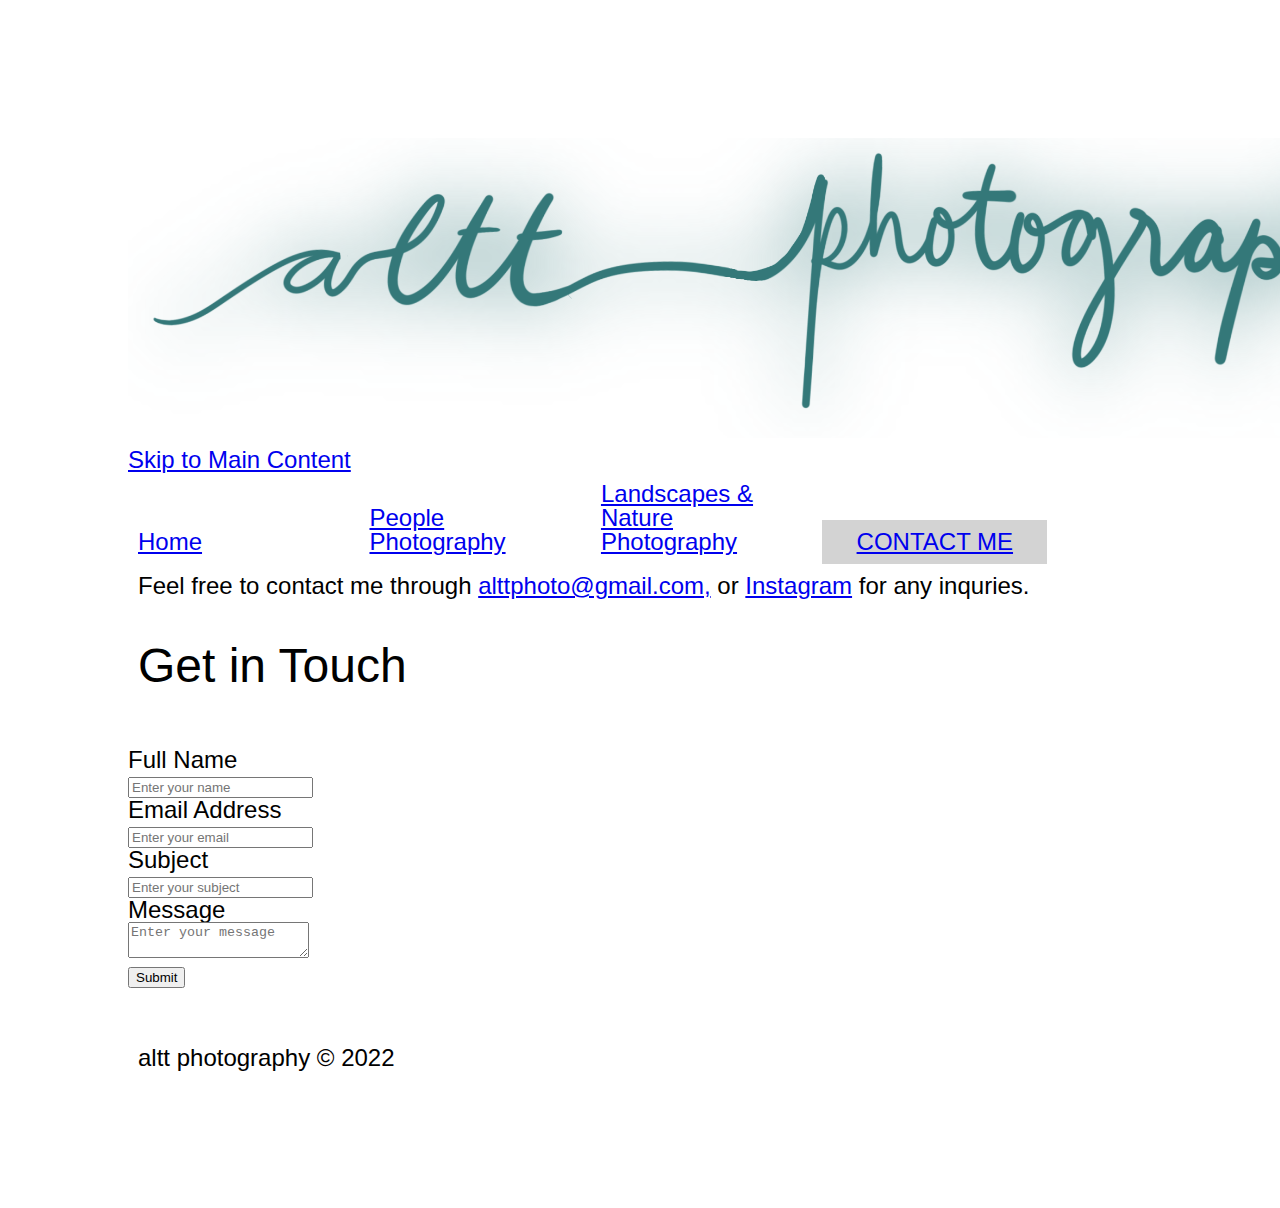
==== contact.html @ b3c36a30 "Add files via upload" ====
<!DOCTYPE html>
<html lang="en">
<head>
	<meta charset="UTF-8">
	<meta name="viewport" content="width=device-width, initial-scale=1.0">
	<img class=calligraphy src="images/calligraphy.png" width="1000" alt="caligraphy teal logo of altt photography"
	<link rel="icon" href="images/favicon.ico">
	<link rel="stylesheet" href="css/html5reset.css">
	<link rel="stylesheet" href="css/style.css">
	<title>Contact</title>
</head>
<body>
	<a class="skip" href ="#main">Skip to Main Content</a>

	<header>
	  <nav>
		<ul>
			<li><a href = "index.html" >Home</a></li>
			<li><a href = "people.html">People Photography</a></li>
			<li><a href = "landscapes.html">Landscapes & Nature Photography</a></li>
			<li class="active"><a href = "contact.html">Contact Me</a></li>
		</ul>
	   </nav>
	   <!-- <h1>Contact Me</h1> -->
	</header>

<!-- CONTACT POST -->
	<main id="main">
		<!-- <h1>Contact</h1> -->
		  <p class="description" id="contact">Feel free to contact me through <a href="mailto:alttphoto@gmail.com">alttphoto@gmail.com,</a> or <a href="https://www.instagram.com/altt_photography/">Instagram</a> for any inquries. <br><br>
	
		  <!-- <form action="https://formspree.io/f/mgervqon" method="POST"> -->
			<fieldset>
			<h2>Get in Touch</h2>
			<br><br>
			<div class="container">
			  <label for="fullname">Full Name</label><br>
			  <input type="text" name="name" id="fullname" placeholder="Enter your name"><br>
	
			  <label for="email">Email Address</label><br>
			  <input type="email" name="email" id="email" placeholder="Enter your email"><br>
	
			  <label for="subject">Subject</label><br>
			  <input type="text" name="subject" id="subject" placeholder="Enter your subject"><br>
	
			  <label for="message">Message</label> <br>
			  <textarea id="message" name="message" placeholder="Enter your message"></textarea><br>
	
			  <input type="submit" value="Submit">   
			</div>
		  </fieldset>
		  </form>
	  </main>




	<!-- <main>
	<h2>For any questions, comments, or inquiries, do not hesitate to contact me through:</h2>
	<ul>
		<li>Email: alttphoto@gmail.com</li>
		<li>Instagram: @altt_photography</li>
	</ul> -->

	<!-- <p><a link https://www.instagram.com/altt_photography>instagram</a></p> -->

	</main>
	<br><br>
	<footer>
		<p>altt photography &copy; 2022</p>
	</footer>
</body>
</html>
---- css/style.css ----
/* spaces out the page */
body{
	margin-right: auto;
    margin-left: auto;
	padding:10%;
	font-size:150%;
    font-family: 'Montserrat', sans-serif;
    font-family: 'Poppins', sans-serif;
    /* font-family: 'Space Mono', monospace; */
}
/* ul {

} */
/*Make the h1 heading bigger with a bold font*/
h1{
    /* 1em is 16px */
	font-size: 2em; 
	font-weight: bold;
}
/* only changes the page youre currently on */
.active{
	background: lightgray;
    text-transform:uppercase;
	text-align: center;

}

/* .active a{
	text-decoration: teal wavy underline;
} */

/*Style the images*/
img{
    height: 300px;
    width: auto;
    /* border: 3px solid teal; this literally borders the image */
    padding: 10px 10px 10px 0px;
    border-radius: 30px;

}
img:hover, *:focus{
    box-shadow: 10px 10px teal;
}
.calligraphy {
    display: block;
    margin-right: auto;
    margin-left: auto;
    padding: auto;
}
/*Make the h2 heading match h1*/
h2{
	font-size: 2em; 
	font-weight: 500;
}
p, h1, h2 {
    padding: 10px;
}
/*Change the styling for all of the list 
items in the nav section*/
nav li{
	padding:10px;
	width:25%;
	border:1px whitesmoke;
	display: inline-block;
	width: 20%;
    /* background-color: teal; */

}
.footer {
    border: 2px wavy teal;
	margin-right: auto;
    margin-left: auto;
    padding: 20px;
    font-weight: bold;
    /* width: 50% */
}

/*Added this so the links stay the same color*/
a:visited{color: teal}
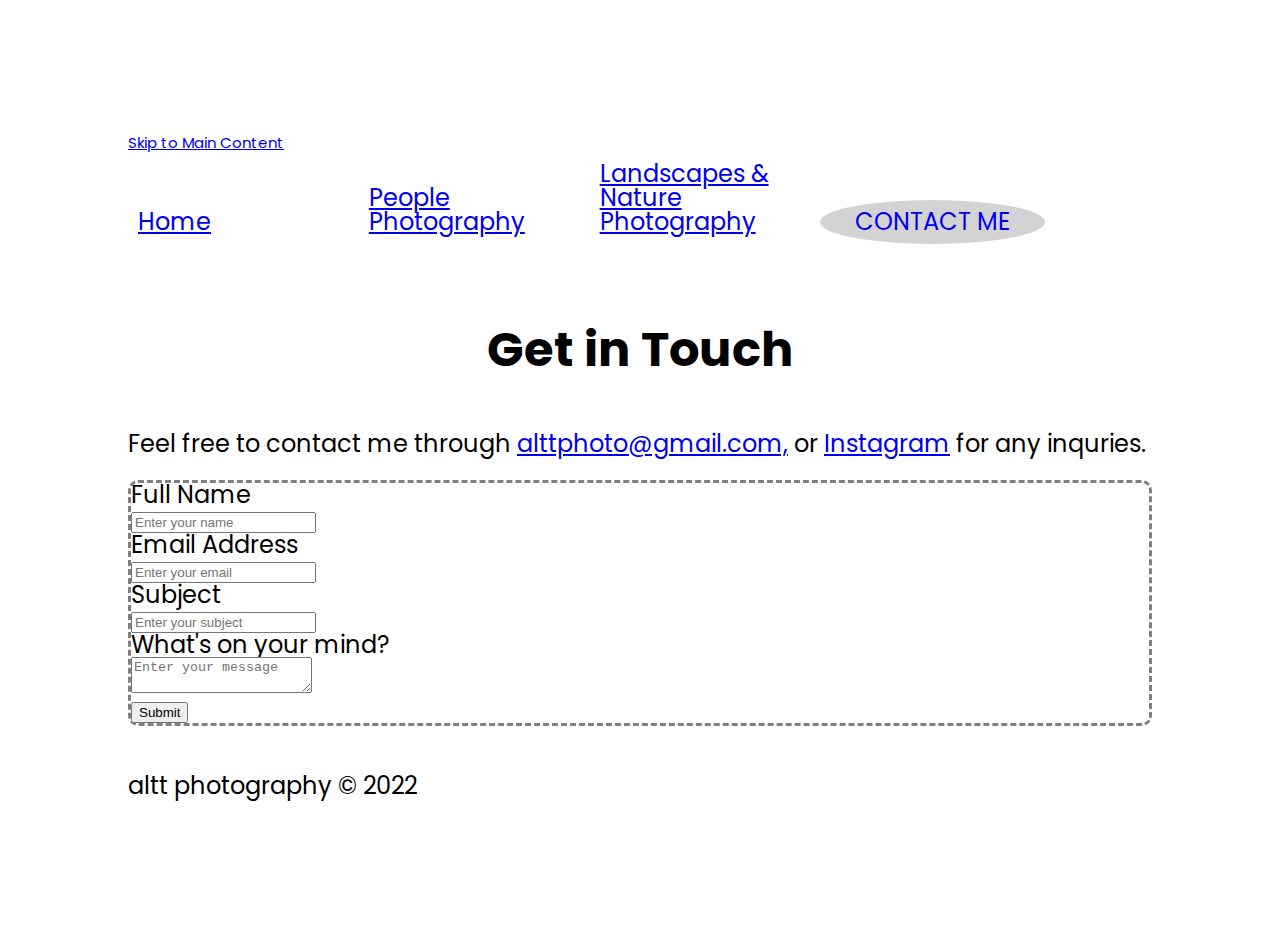
==== commit 9fef0a14: "Add files via upload" ====
--- a/contact.html
+++ b/contact.html
@@ -1,9 +1,12 @@
 <!DOCTYPE html>
 <html lang="en">
 <head>
+	<!-- <img class="calligraphy" src="images/calligraphy.png" alt="caligraphy teal logo of altt photography" -->
 	<meta charset="UTF-8">
 	<meta name="viewport" content="width=device-width, initial-scale=1.0">
-	<img class=calligraphy src="images/calligraphy.png" width="1000" alt="caligraphy teal logo of altt photography"
+	<link rel="preconnect" href="https://fonts.googleapis.com">
+	<link rel="preconnect" href="https://fonts.gstatic.com" crossorigin>
+	<link href="https://fonts.googleapis.com/css2?family=Montserrat:wght@100&family=Poppins:wght@100&family=Space+Mono&display=swap" rel="stylesheet">
 	<link rel="icon" href="images/favicon.ico">
 	<link rel="stylesheet" href="css/html5reset.css">
 	<link rel="stylesheet" href="css/style.css">
@@ -27,12 +30,13 @@
 <!-- CONTACT POST -->
 	<main id="main">
 		<!-- <h1>Contact</h1> -->
-		  <p class="description" id="contact">Feel free to contact me through <a href="mailto:alttphoto@gmail.com">alttphoto@gmail.com,</a> or <a href="https://www.instagram.com/altt_photography/">Instagram</a> for any inquries. <br><br>
+		  <br><br><br>
 	
 		  <!-- <form action="https://formspree.io/f/mgervqon" method="POST"> -->
 			<fieldset>
-			<h2>Get in Touch</h2>
+			<h1>Get in Touch</h1>
 			<br><br>
+			<p class="description" id="contact">Feel free to contact me through <a href="mailto:alttphoto@gmail.com">alttphoto@gmail.com,</a> or <a href="https://www.instagram.com/altt_photography/">Instagram</a> for any inquries. <br><br>
 			<div class="container">
 			  <label for="fullname">Full Name</label><br>
 			  <input type="text" name="name" id="fullname" placeholder="Enter your name"><br>
@@ -43,7 +47,7 @@
 			  <label for="subject">Subject</label><br>
 			  <input type="text" name="subject" id="subject" placeholder="Enter your subject"><br>
 	
-			  <label for="message">Message</label> <br>
+			  <label for="message">What's on your mind?</label> <br>
 			  <textarea id="message" name="message" placeholder="Enter your message"></textarea><br>
 	
 			  <input type="submit" value="Submit">   
@@ -51,20 +55,6 @@
 		  </fieldset>
 		  </form>
 	  </main>
-
-
-
-
-	<!-- <main>
-	<h2>For any questions, comments, or inquiries, do not hesitate to contact me through:</h2>
-	<ul>
-		<li>Email: alttphoto@gmail.com</li>
-		<li>Instagram: @altt_photography</li>
-	</ul> -->
-
-	<!-- <p><a link https://www.instagram.com/altt_photography>instagram</a></p> -->
-
-	</main>
 	<br><br>
 	<footer>
 		<p>altt photography &copy; 2022</p>
--- a/css/style.css
+++ b/css/style.css
@@ -6,11 +6,8 @@
 	font-size:150%;
     font-family: 'Montserrat', sans-serif;
     font-family: 'Poppins', sans-serif;
-    /* font-family: 'Space Mono', monospace; */
 }
-/* ul {
 
-} */
 /*Make the h1 heading bigger with a bold font*/
 h1{
     /* 1em is 16px */
@@ -22,58 +19,85 @@
 	background: lightgray;
     text-transform:uppercase;
 	text-align: center;
+    text-decoration: none;
+    border-radius: 80%;
 
 }
-
-/* .active a{
-	text-decoration: teal wavy underline;
-} */
-
+.active a{
+	text-decoration: none;
+}
 /*Style the images*/
 img{
-    height: 300px;
+    height: 200px;
     width: auto;
-    /* border: 3px solid teal; this literally borders the image */
-    padding: 10px 10px 10px 0px;
-    border-radius: 30px;
+    padding: 20px 20px;
+    border-radius: 20px;
+    justify-content: space-evenly;}
 
-}
 img:hover, *:focus{
     box-shadow: 10px 10px teal;
 }
-.calligraphy {
+  /* every 3rd image takes up one third of the column */
+img:nth-child(2n){
+    /*  takes up one third of the column */
+    grid-column: 1/3;
+  }
+/* .photo-section {
+    font-family:Cambria, Cochin, Georgia, Times, 'Times New Roman', serif;
+    font-size: medium;
+    margin-right:50%;
+    margin-left: 50%;
+} */
+/* .calligraphy {
     display: block;
-    margin-right: auto;
-    margin-left: auto;
-    padding: auto;
-}
+    margin: 50%;
+    border-radius: 30px;
+    padding:2em;
+    position:static;
+} */
 /*Make the h2 heading match h1*/
 h2{
 	font-size: 2em; 
+    padding: 10px;
 	font-weight: 500;
 }
-p, h1, h2 {
+h1{
     padding: 10px;
+    text-align: center;
 }
 /*Change the styling for all of the list 
 items in the nav section*/
 nav li{
 	padding:10px;
 	width:25%;
-	border:1px whitesmoke;
+	border:1px;
 	display: inline-block;
 	width: 20%;
-    /* background-color: teal; */
-
 }
 .footer {
-    border: 2px wavy teal;
-	margin-right: auto;
-    margin-left: auto;
-    padding: 20px;
+    border: 2px;
+    padding: 15px;
+    text-align: center;
     font-weight: bold;
-    /* width: 50% */
+    font-size: 15px;
 }
 
 /*Added this so the links stay the same color*/
-a:visited{color: teal}+a:visited{color: teal}
+
+.container{
+    
+    border: 3px gray dashed;
+    border-radius: 10px;
+    display: block;
+    grid-template-columns: 250px 250px;
+    row-gap: 20px;
+    /* column-gap: 20px; */
+    text-align: stretch;
+   justify-content: space-between;
+  }
+
+  .skip {
+      text-align: right;
+      font-size: 15px;
+  }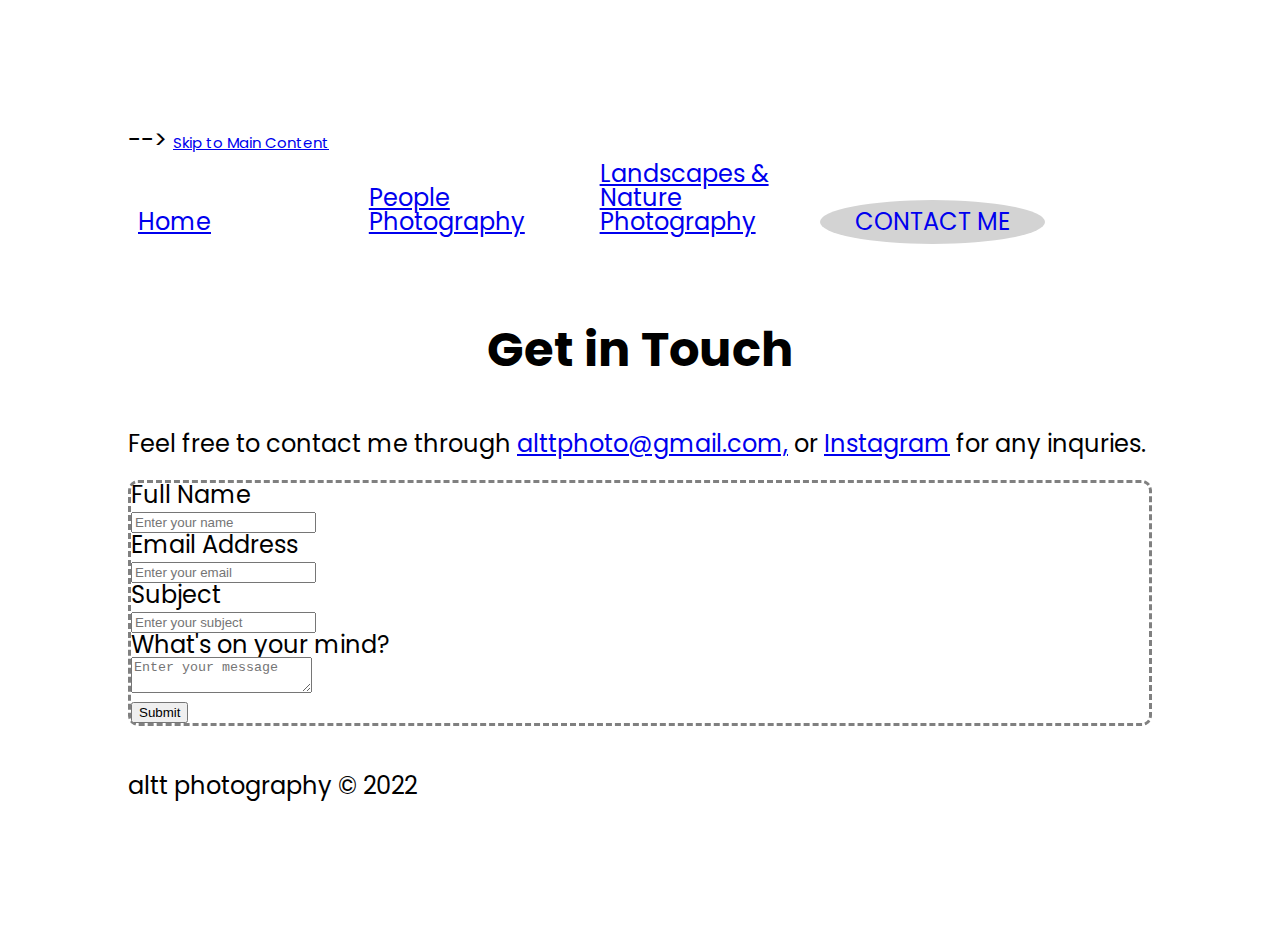
==== commit 9c955494: "Add files via upload" ====
--- a/contact.html
+++ b/contact.html
@@ -2,15 +2,16 @@
 <html lang="en">
 <head>
 	<!-- <img class="calligraphy" src="images/calligraphy.png" alt="caligraphy teal logo of altt photography" -->
-	<meta charset="UTF-8">
-	<meta name="viewport" content="width=device-width, initial-scale=1.0">
-	<link rel="preconnect" href="https://fonts.googleapis.com">
-	<link rel="preconnect" href="https://fonts.gstatic.com" crossorigin>
-	<link href="https://fonts.googleapis.com/css2?family=Montserrat:wght@100&family=Poppins:wght@100&family=Space+Mono&display=swap" rel="stylesheet">
+	<!-- <meta charset="UTF-8">
+	<meta name="viewport" content="width=device-width, initial-scale=1.0"> --> -->
 	<link rel="icon" href="images/favicon.ico">
 	<link rel="stylesheet" href="css/html5reset.css">
 	<link rel="stylesheet" href="css/style.css">
 	<title>Contact</title>
+	<link rel="preconnect" href="https://fonts.googleapis.com">
+	<link rel="preconnect" href="https://fonts.gstatic.com" crossorigin>
+	<link href="https://fonts.googleapis.com/css2?family=Montserrat:wght@100&family=Poppins:wght@100&family=Space+Mono&display=swap" rel="stylesheet">
+
 </head>
 <body>
 	<a class="skip" href ="#main">Skip to Main Content</a>
@@ -53,8 +54,7 @@
 			  <input type="submit" value="Submit">   
 			</div>
 		  </fieldset>
-		  </form>
-	  </main>
+	</main>
 	<br><br>
 	<footer>
 		<p>altt photography &copy; 2022</p>
